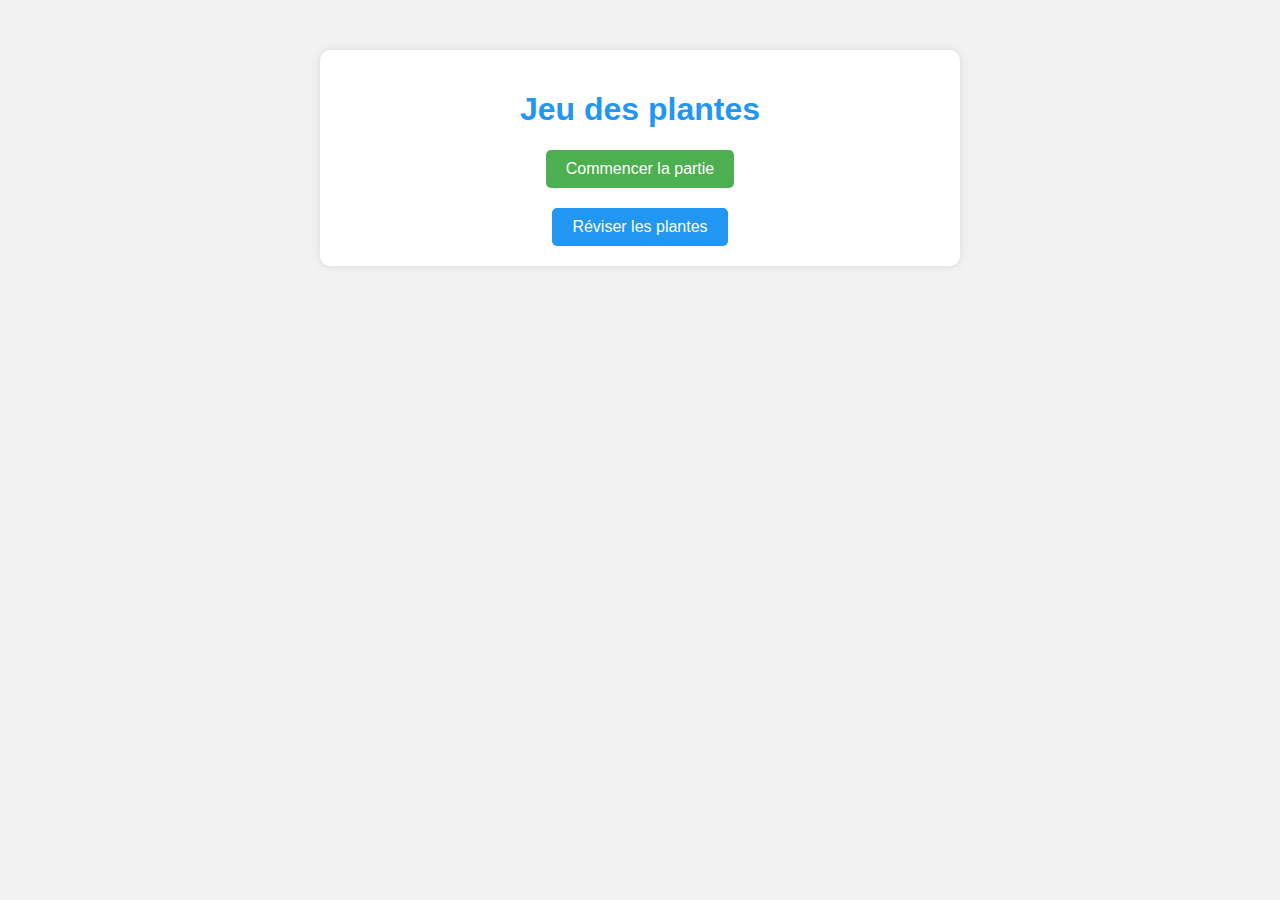
==== index.html @ 215d6f24 "Add files via upload" ====
<!-- La première page (index.html) -->

<!DOCTYPE html>
<html lang="fr">
<head>
    <meta charset="UTF-8">
    <meta name="viewport" content="width=device-width, initial-scale=1.0">
    <title>Jeu des plantes</title>
    <link rel="stylesheet" href="style.css">
</head>
<body>
    <div id="gameContainer">
        <h1>Jeu des plantes</h1>
        <button id="startBtn" onclick="startGame()">Commencer la partie</button>

        <div id="questionContainer" style="display: none;">
            <div id="question"></div>
            <label for="inputField">Nom commun :</label>
            <input type="text" id="inputField" placeholder="Entrez le nom commun">
            <button id="submitBtn" onclick="checkAnswer()">Soumettre</button>
            <button id="continueBtn" style="display: none;" onclick="continueGame()">Continuer</button>
            <div id="result"></div>
        </div>

        <div id="scoreContainer" style="display: none;">
            <h2>Récapitulatif de la partie</h2>
            <p>Pourcentage de réussite : <span id="successPercentage">0%</span></p>
            <p>Nombre de fautes sur 26 : <span id="errorCount">0</span></p>
            <button id="restartBtn" onclick="restartGame()">Recommencer</button>
        </div>

        <div id="linkContainer">
            <a id="revisionLink" href="revision.html" target="_blank">Réviser les plantes</a>
        </div>
    </div>

    <script src="script.js"></script>
</body>
</html>
---- style.css ----
body {
    font-family: 'Arial', sans-serif;
    background-color: #f2f2f2;
    margin: 0;
    padding: 0;
}

#gameContainer {
    max-width: 600px;
    margin: 50px auto;
    background-color: #fff;
    border-radius: 10px;
    box-shadow: 0 0 10px rgba(0, 0, 0, 0.1);
    padding: 20px;
    text-align: center;
}

h1 {
    color: #2196F3;
}

button {
    background-color: #4CAF50;
    color: #fff;
    border: none;
    padding: 10px 20px;
    font-size: 16px;
    cursor: pointer;
    border-radius: 5px;
}

button:hover {
    background-color: #45a049;
}

#questionContainer {
    display: none;
}

#question {
    font-size: 18px;
    margin-bottom: 20px;
    color: #333;
}

label {
    font-size: 16px;
    margin-bottom: 10px;
    display: block;
    color: #333;
}

#inputField {
    padding: 10px;
    font-size: 16px;
    width: 80%;
    margin-bottom: 20px;
}

#submitBtn,
#continueBtn {
    display: inline-block;
    background-color: #4CAF50;
    color: #fff;
    border: none;
    padding: 10px 20px;
    font-size: 16px;
    cursor: pointer;
    border-radius: 5px;
}

#submitBtn:hover,
#continueBtn:hover {
    background-color: #45a049;
}

#result {
    font-size: 16px;
    margin-top: 20px;
}

.correct {
    color: #4CAF50;
}

.incorrect {
    color: #FF5722;
}

#scoreContainer {
    display: none;
    margin-top: 20px;
}

#successPercentage,
#errorCount {
    font-size: 18px;
    margin: 10px 0;
    color: #333;
}

#restartBtn {
    background-color: #4CAF50;
    color: #fff;
    border: none;
    padding: 10px 20px;
    font-size: 16px;
    cursor: pointer;
    border-radius: 5px;
}

#restartBtn:hover {
    background-color: #45a049;
}

#linkContainer {
    margin-top: 20px;
}

#revisionLink {
    display: inline-block;
    padding: 10px 20px;
    background-color: #2196F3;
    color: #fff;
    text-decoration: none;
    border-radius: 5px;
    font-size: 16px;
    transition: background-color 0.3s ease;
}

#revisionLink:hover {
    background-color: #1565C0;
}

.return-link {
    display: inline-block;
    padding: 10px 20px;
    background-color: #FF5722;
    color: #fff;
    text-decoration: none;
    border-radius: 5px;
    font-size: 16px;
    margin-top: 20px;
    transition: background-color 0.3s ease;
}

.return-link:hover {
    background-color: #E64A19;
}
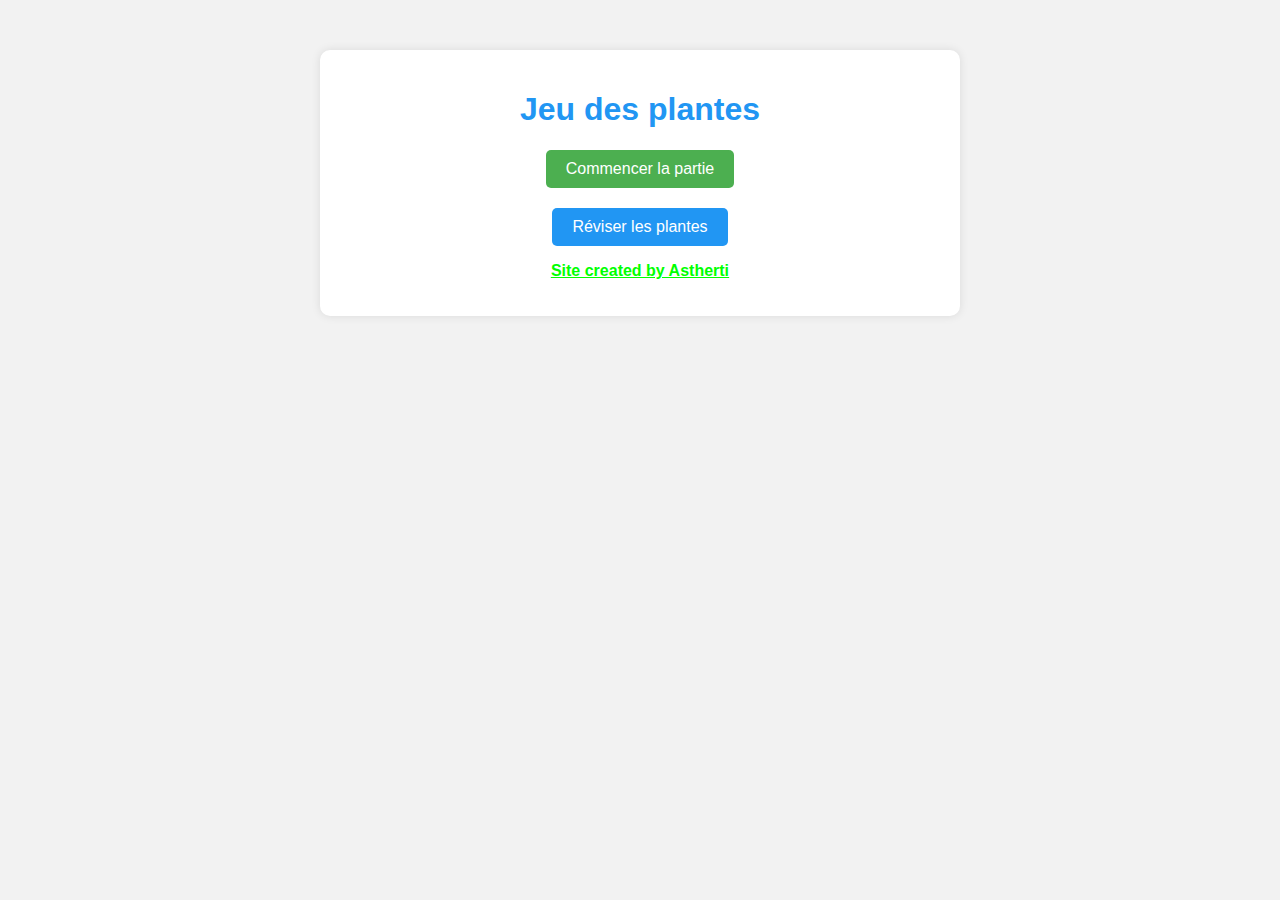
==== commit 033c1602: "index.html" ====
--- a/index.html
+++ b/index.html
@@ -31,6 +31,7 @@
 
         <div id="linkContainer">
             <a id="revisionLink" href="revision.html" target="_blank">Réviser les plantes</a>
+          <p><span style="text-decoration: underline;"><strong><span style="color: #00ff00; text-decoration: underline;">Site created by Astherti</span></strong></span></p>
         </div>
     </div>
 
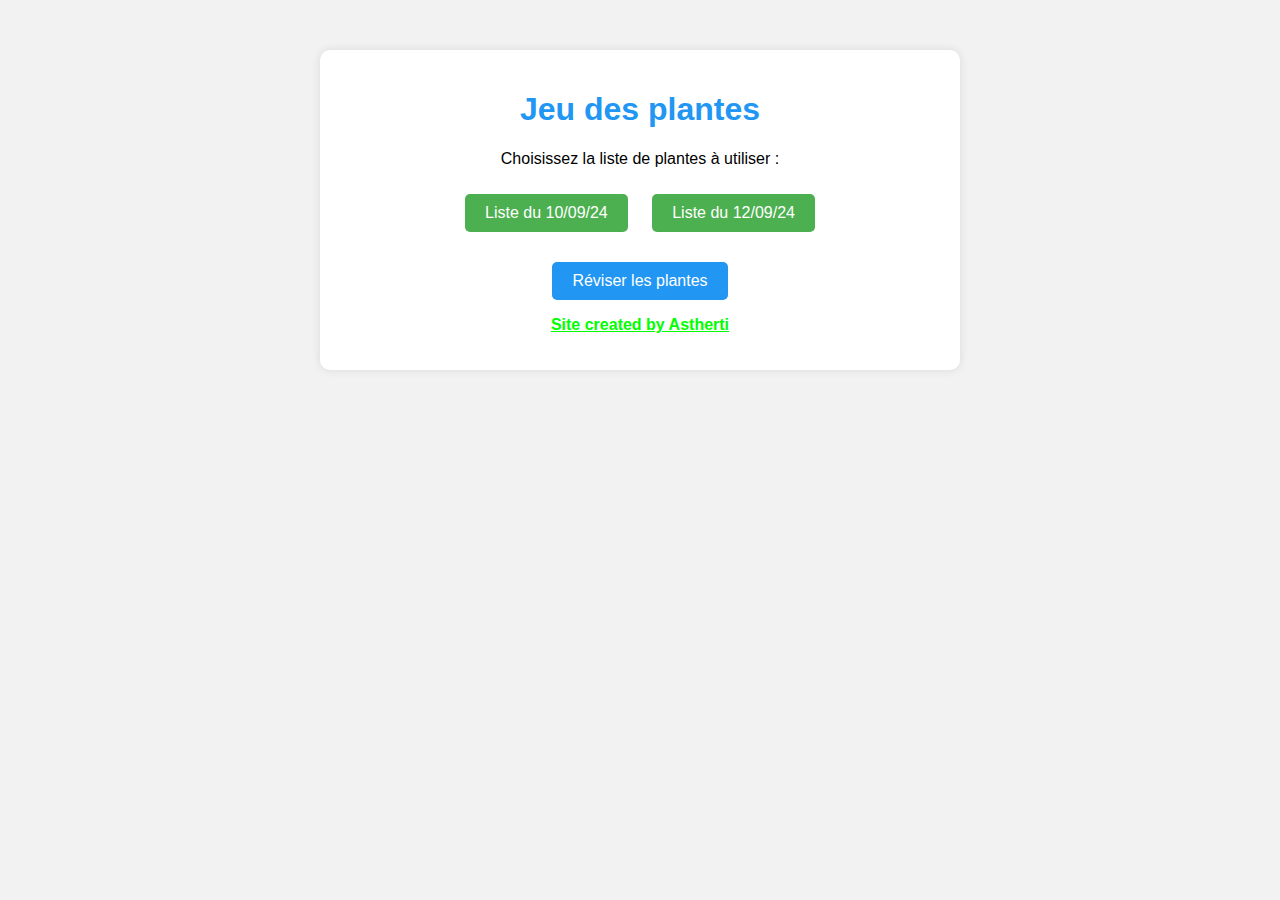
==== commit eb0c459b: "Add files via upload" ====
--- a/index.html
+++ b/index.html
@@ -1,5 +1,3 @@
-<!-- La première page (index.html) -->
-
 <!DOCTYPE html>
 <html lang="fr">
 <head>
@@ -11,8 +9,17 @@
 <body>
     <div id="gameContainer">
         <h1>Jeu des plantes</h1>
-        <button id="startBtn" onclick="startGame()">Commencer la partie</button>
+        
+        <!-- Ajout de l'ID "instructionText" pour pouvoir masquer cette phrase -->
+        <p id="instructionText">Choisissez la liste de plantes à utiliser :</p>
 
+        <!-- Boutons pour choisir entre les plantes des différentes dates -->
+        <div id="buttonContainer">
+            <button id="startBtnJour1" onclick="choisirListeJour(1)">Liste du 10/09/24</button>
+            <button id="startBtnJour2" onclick="choisirListeJour(2)">Liste du 12/09/24</button>
+        </div>
+
+        <!-- Contenu du jeu (questions/réponses) -->
         <div id="questionContainer" style="display: none;">
             <div id="question"></div>
             <label for="inputField">Nom commun :</label>
@@ -20,19 +27,24 @@
             <button id="submitBtn" onclick="checkAnswer()">Soumettre</button>
             <button id="continueBtn" style="display: none;" onclick="continueGame()">Continuer</button>
             <div id="result"></div>
+            <!-- Nouveau bouton pour revenir au menu -->
+            <button id="backToMenuBtn" onclick="backToMenu()">Retour au menu</button>
         </div>
 
+        <!-- Récapitulatif des résultats -->
         <div id="scoreContainer" style="display: none;">
             <h2>Récapitulatif de la partie</h2>
             <p>Pourcentage de réussite : <span id="successPercentage">0%</span></p>
-            <p>Nombre de fautes sur 26 : <span id="errorCount">0</span></p>
+            <p>Nombre de fautes sur <span id="totalQuestions">0</span> : <span id="errorCount">0</span></p>
             <button id="restartBtn" onclick="restartGame()">Recommencer</button>
+            <button id="backToMenuBtnEnd" onclick="backToMenu()">Retour au menu</button> <!-- Nouveau bouton au récapitulatif -->
         </div>
 
+        <!-- Lien vers la page de révision -->
         <div id="linkContainer">
             <a id="revisionLink" href="revision.html" target="_blank">Réviser les plantes</a>
-          <p><span style="text-decoration: underline;"><strong><span style="color: #00ff00; text-decoration: underline;">Site created by Astherti</span></strong></span></p>
         </div>
+        <p><span style="text-decoration: underline;"><strong><span style="color: #00ff00; text-decoration: underline;">Site created by Astherti</span></strong></span></p>
     </div>
 
     <script src="script.js"></script>
--- a/style.css
+++ b/style.css
@@ -147,3 +147,17 @@
 .return-link:hover {
     background-color: #E64A19;
 }
+button {
+    background-color: #4CAF50;
+    color: #fff;
+    border: none;
+    padding: 10px 20px;
+    font-size: 16px;
+    cursor: pointer;
+    margin: 10px;
+    border-radius: 5px;
+}
+
+button:hover {
+    background-color: #45a049;
+}
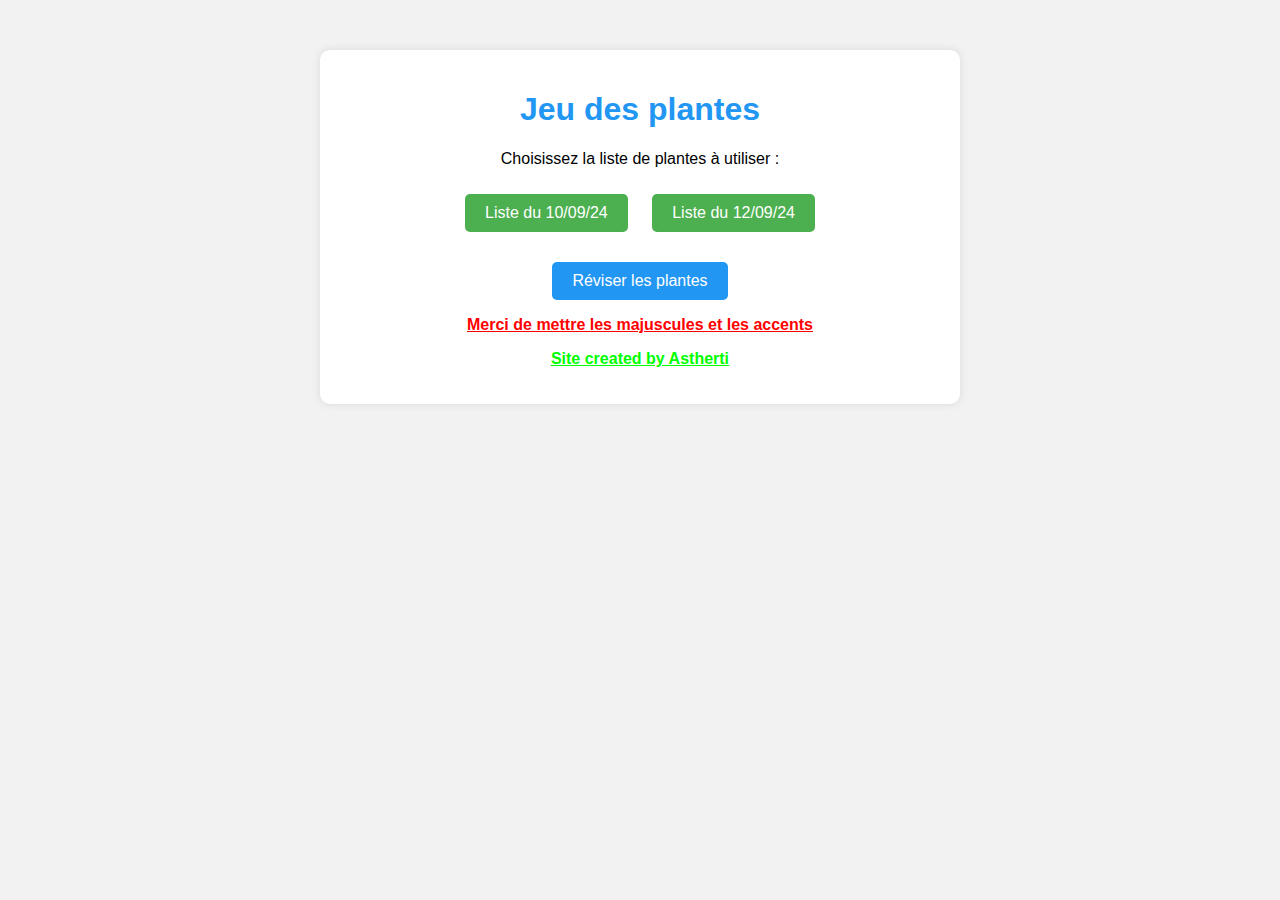
==== commit 5641ab6d: "Add files via upload" ====
--- a/index.html
+++ b/index.html
@@ -44,6 +44,7 @@
         <div id="linkContainer">
             <a id="revisionLink" href="revision.html" target="_blank">Réviser les plantes</a>
         </div>
+				<p><span style="text-decoration: underline;"><strong><span style="color: #ff0000; text-decoration: underline;">Merci de mettre les majuscules et les accents</span></strong></span></p>
         <p><span style="text-decoration: underline;"><strong><span style="color: #00ff00; text-decoration: underline;">Site created by Astherti</span></strong></span></p>
     </div>
 
